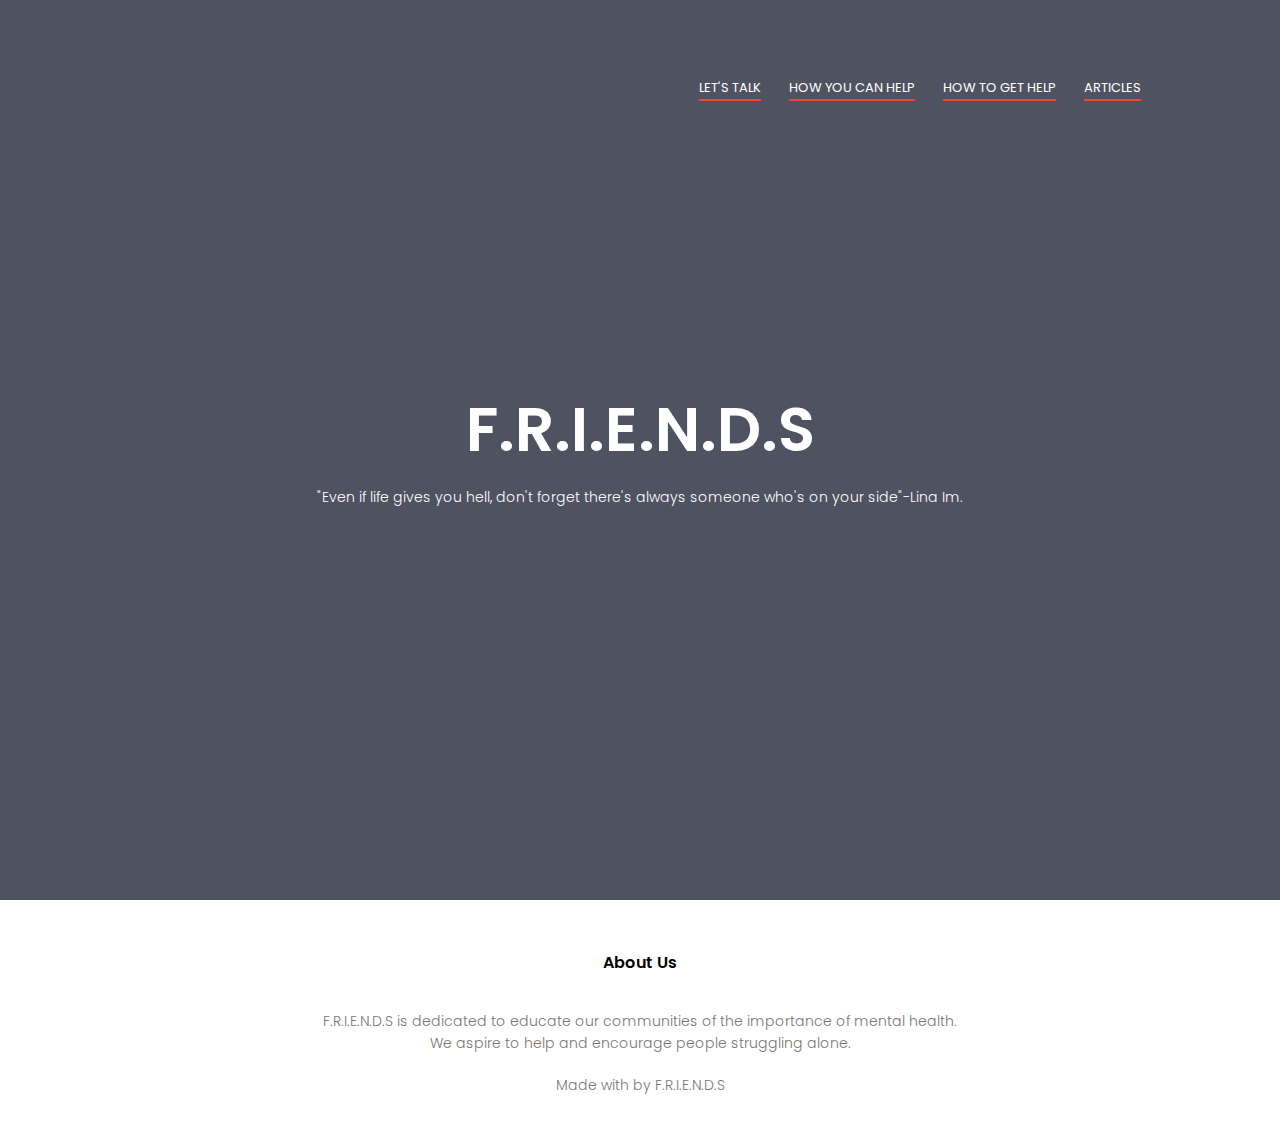
==== let'stalk.html @ ef587517 "Add files via upload" ====
<!DOCTYPE html>
<html lang="en">
    <head> 
        <meta name="viewport" content="with=device-width, initial-scale=1.0">
        <title>F.R.I.E.N.D</title>
        <link rel="stylesheet" href="style.css">
        <link href="https://fonts.googleapis.com/css2?family=Poppins:wght@200;300;400;600;700&display=swap" rel="stylesheet">
    <link rel='stylesheet' href='"https://stackpath.bootstrapcdn.com/font-awesome/4.7.0/css/font-awesome.min.css"'>
    </head>
    <body>
        <section class='header'>
            <nav>
               <div class='nav-links' id='navLinks'>
                   <i class="fa fa-times" onclick='hideMenu()'></i>
                   <ul>
                       <li><a href="">LET'S TALK</a></li>
                       <li><a href="">HOW YOU CAN HELP</a></li>
                       <li><a href="">HOW TO GET HELP</a></li>
                       <li><a href="">ARTICLES</a></li>
                   </ul>
               </div>
               <i class="fa fa-bars" onclick='showMenu()'></i>
            </nav>

<div class='text-box'>
    <h1>F.R.I.E.N.D.S</h1>
    <p>"Even if life gives you hell, don't forget there's always someone who's on your side"-Lina Im.</p>
</div>

        </section>

<!------JavaScript for Toggle Menu------>
        <script>

            var navLinks = documeent.getElementById('navLinks')
            function showMenu(){
                navLinks.style.right = '0';
            }
            function hideMenu(){
                navLinks.style.right = '-200px';
            }

        </script>

        <!-------- Footer -------->

        <section class='footer'>
            <h4>About Us</h4>
            <p>F.R.I.E.N.D.S is dedicated to educate our communities of the importance of mental health.<br>We aspire to help and encourage people struggling alone.</p>
            <div class='icons'>
                <i class='fa fa-tiktok'></i>
            </div>
            <p>Made with <i class='fa fa-heart-o'></i> by F.R.I.E.N.D.S</p>
        </section>
    </body>
</html>
---- style.css ----
*{
    margin: 0;
    padding: 0;
    font-family: 'Poppins', sans-serif;
}
.header{
    min-height: 100vh;
    width: 100%;
    background-image: linear-gradient(rgba(4, 9, 30, 0.7),rgba(4,9,30,0.7));
    background-position: center;
    background-size: cover;
    position: relative;
}
nav{
        display: flex;
        padding: 2% 6%;
        justify-content: space-between;
        align-items: center;
}
.nav-links{
    flex: 1;
    text-align: right;
}
.nav-links ul li{
    list-style: none;
    display: inline-block;
    padding: 8px 12px;
    position: relative;
}
.nav-links ul li a{
    color: #fff;
    text-decoration: none;
    font-size: 13px;
}
.nav-links ul li::after{
    content: '';
    width: 100%;
    height: 2px;
    background: #f44336;
    display: block;
    margin: auto;
    transition: 0.5s;
}
.text-box{
    width: 90%;
    color: #fff;
    position: absolute;
    top: 50%;
    left: 50%;
    transform: translate(-50%,-50%);
    text-align: center;
}
.text-box h1{
    font-size: 62px;
}
.text-box p{
    margin: 10px 0 40 px;
    font-size: 14px;
    color: #fff 
}

nav .fa{
    display: none;
}

@media(max-width: 700px) {
    .text-box h1{
        font-size: 20px;
    } 
    .nav-links{
        position: absolute;
        background: #f44336;
        height: 100vh;
        width: 200px;
        top: 0;
        right: -200px;
        text-align: left;
        z-index: 2;
        transition: 1s;
    }
}
nav .fa{
    display: block;
    color: #fff;
    margin: 10px;
    font-size: 22px;
    cursor: pointer;
}
.nav-links ul{
    padding: 30px;
}
/*----- featured topics -----*/

.featuredtopics{
    width: 80%;
    margin: auto;
    text-align: center;
    padding-top: 100px;
}
h1{
    font-size: 36 px;
    font-weight: 600;
}
p{
    color: #777;
    font-size: 14px;
    font-weight: 300;
    line-height: 22px;
    padding: 10px;
}

.row{
    margin: 5%;
    display: flex;
    justify-content: space-between;
}
.featuredtopics-col{
    flex-basis: 31%;
    background: #fff3f3;
    border-radius: 10px;
    margin-bottom: 5%;
    padding: 20px 12px;
    box-sizing: border-box;
    transition: 0.5s;
}
h3{
    text-align: center;
    font-weight: 600;
    margin: 10px 0;
}
.featuredtopics-col:hover{
    box-shadow: 0 0 20px 0px rgba(0,0,0,0.2);
}

/*-------- footer --------*/

.footer{
    width: 100%;
    text-align: center;
    padding: 30px 0;
}

.footer h4{
    margin-bottom: 25px;
    margin-top: 20px;
    font-weight: 600;
}
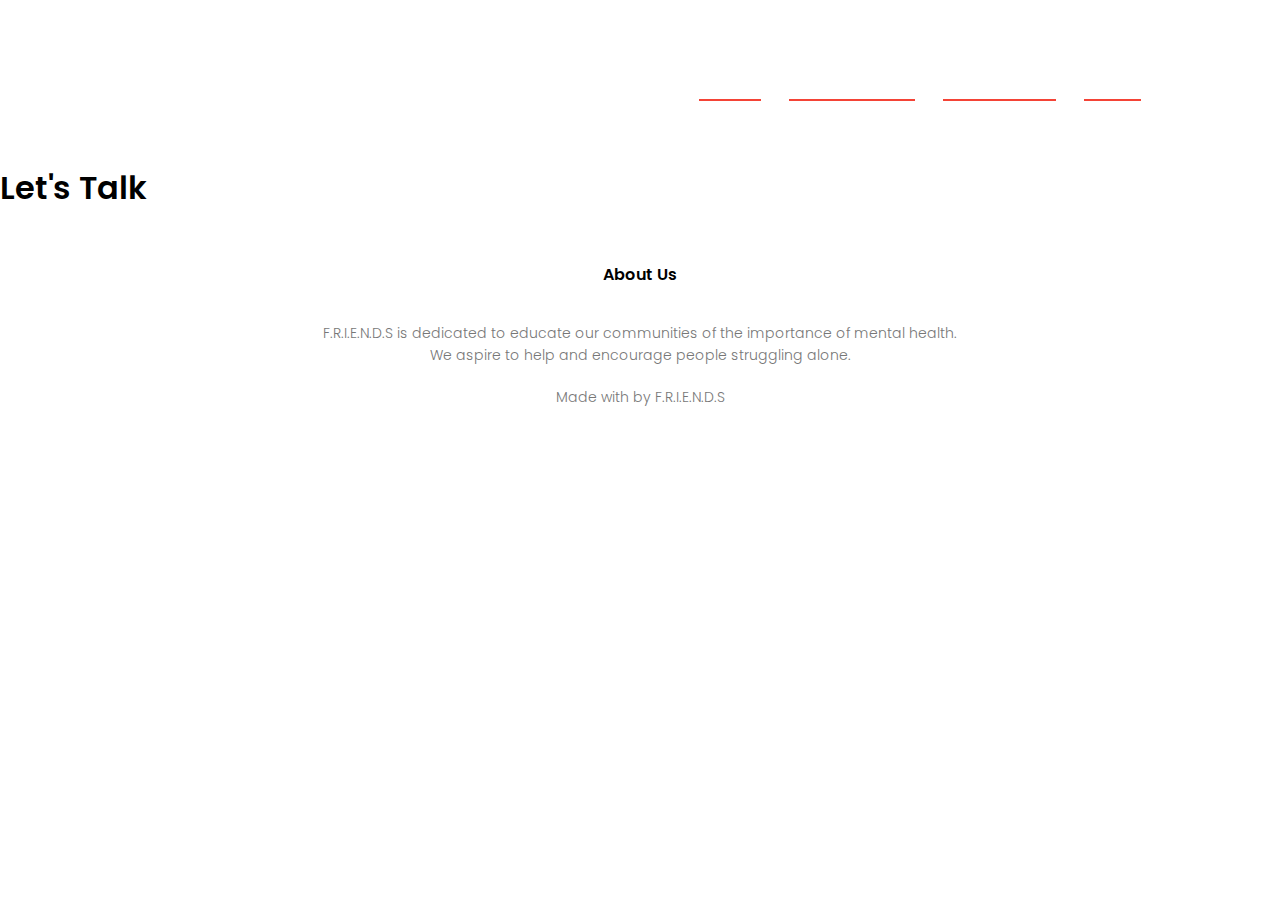
==== commit eeda5696: "Update let'stalk.html" ====
--- a/let'stalk.html
+++ b/let'stalk.html
@@ -8,7 +8,7 @@
     <link rel='stylesheet' href='"https://stackpath.bootstrapcdn.com/font-awesome/4.7.0/css/font-awesome.min.css"'>
     </head>
     <body>
-        <section class='header'>
+        <section class='sub-header'>
             <nav>
                <div class='nav-links' id='navLinks'>
                    <i class="fa fa-times" onclick='hideMenu()'></i>
@@ -21,12 +21,7 @@
                </div>
                <i class="fa fa-bars" onclick='showMenu()'></i>
             </nav>
-
-<div class='text-box'>
-    <h1>F.R.I.E.N.D.S</h1>
-    <p>"Even if life gives you hell, don't forget there's always someone who's on your side"-Lina Im.</p>
-</div>
-
+            <h1>Let's Talk</h1>
         </section>
 
 <!------JavaScript for Toggle Menu------>
@@ -53,4 +48,4 @@
             <p>Made with <i class='fa fa-heart-o'></i> by F.R.I.E.N.D.S</p>
         </section>
     </body>
-</html>+</html>
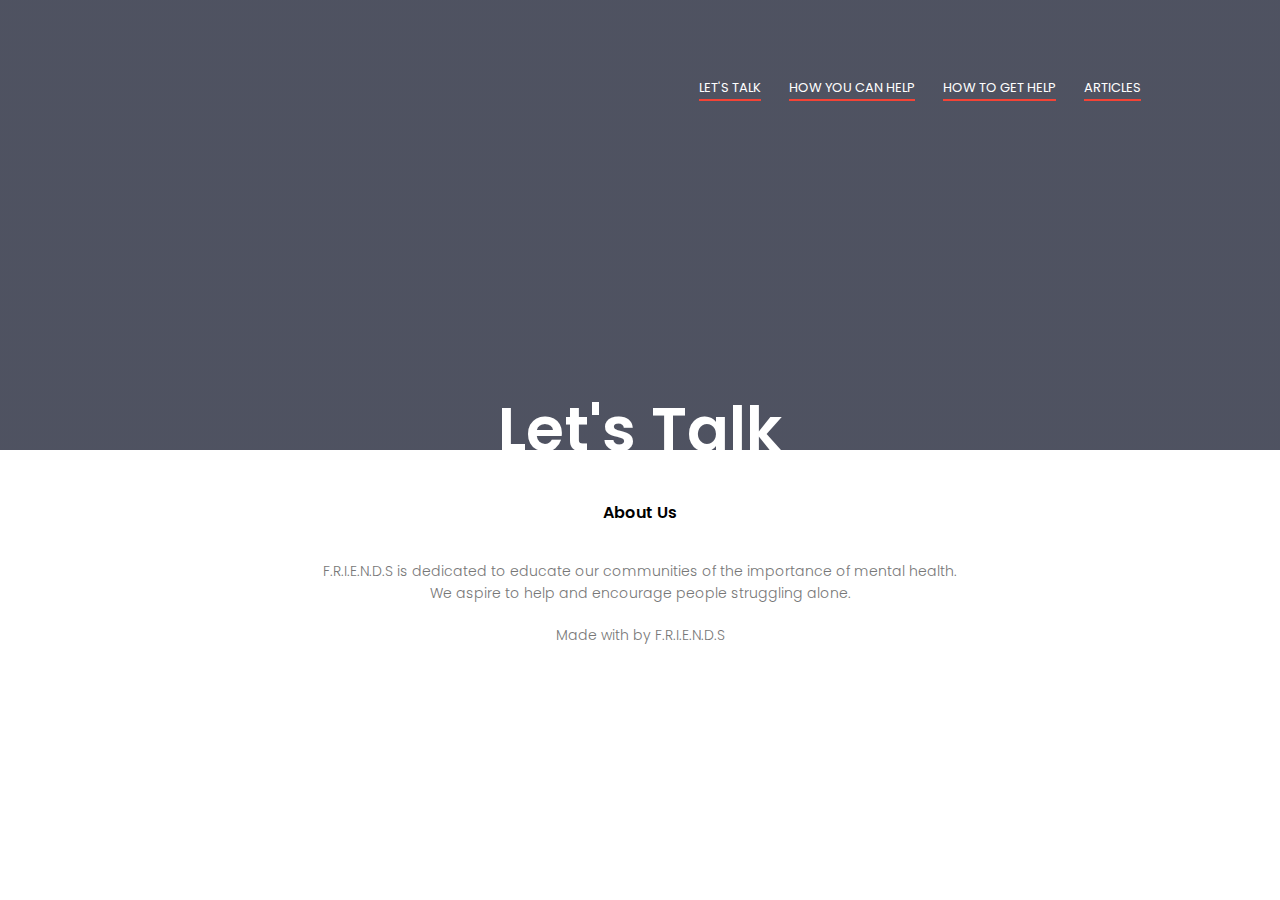
==== commit bcced2a5: "Update let'stalk.html" ====
--- a/let'stalk.html
+++ b/let'stalk.html
@@ -21,7 +21,10 @@
                </div>
                <i class="fa fa-bars" onclick='showMenu()'></i>
             </nav>
+            <div class='text-box'>
             <h1>Let's Talk</h1>
+            <p>"Even if life gives you hell, don't forget there's always someone who's on your side"-Lina Im.</p>
+            </div>
         </section>
 
 <!------JavaScript for Toggle Menu------>
--- a/style.css
+++ b/style.css
@@ -145,3 +145,15 @@
     margin-top: 20px;
     font-weight: 600;
 }
+
+/*------ lets talk page ------*/
+
+.sub-header{
+    height: 50vh;
+    width: 100%;
+    background-image: linear-gradient(rgba(4,9,30,0.7),rgba(4,9,30,0.7));
+    background-position: center;
+    background-size: cover;
+    text-align: center;
+    color: #fff;
+}
